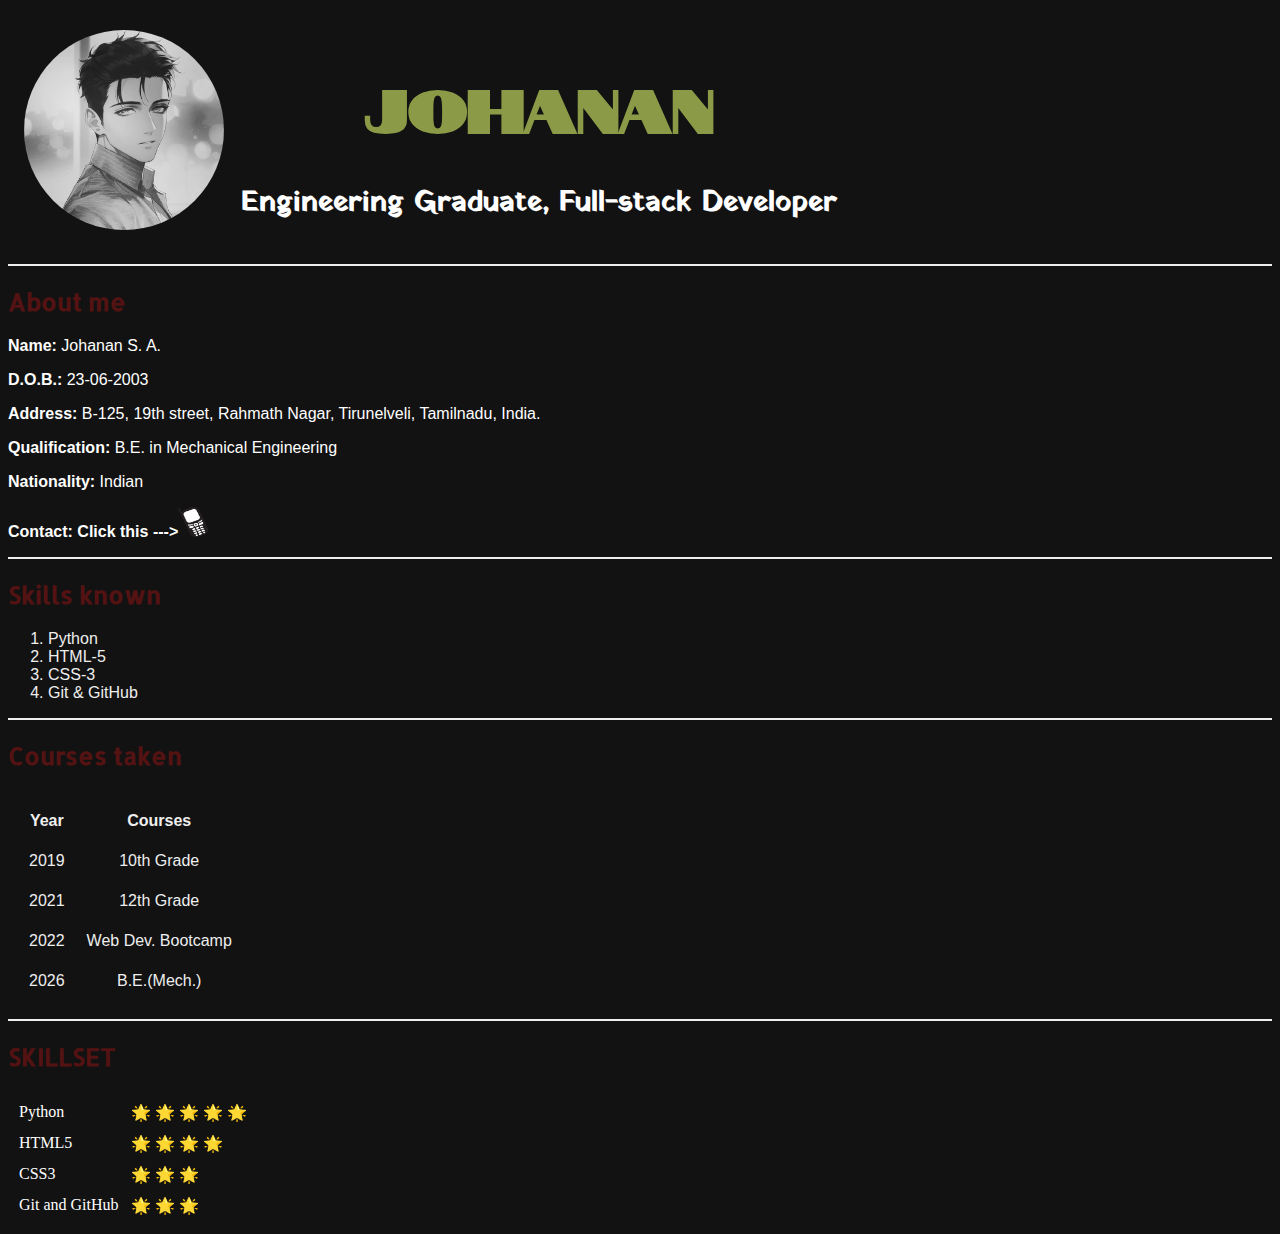
==== index.html @ 36ecdd36 "initial addition of files" ====
<!DOCTYPE html>
<html lang="en">

<head>
  <meta charset="UTF-8" />
  <meta http-equiv="X-UA-Compatible" content="IE=edge" />
  <meta name="viewport" content="width=device-width, initial-scale=1.0" />
  <title>Johanan's Homepage</title>
  <link rel="shortcut icon" href="Pictures/letter-j.png" type="image/x-icon" />

  <link rel="stylesheet" href="styles.css">
</head>

<body>
  <table cellspacing="15px">
    <tr>
      <td>
        <img class="dp-picture" src="Pictures/animatedDP.jpg" alt="Johanan Profile Picture" />
      </td>
      <td class="name-and-data">
        <h1 class="name">JOHANAN</h1>
        <p class="basic-info">
          <em>Engineering Graduate, Full-stack Developer</em>
        </p>
      </td>
    </tr>
  </table>

  <hr />
  <h2>About me</h2>
  <p><strong>Name: </strong>Johanan S. A.</p>
  <p><strong>D.O.B.: </strong>23-06-2003</p>
  <p>
    <strong>Address: </strong>B-125, 19th street, Rahmath Nagar, Tirunelveli,
    Tamilnadu, India.
  </p>
  <p><strong>Qualification: </strong>B.E. in Mechanical Engineering</p>
  <p><strong>Nationality: </strong>Indian</p>
  <p><strong>Contact: Click this ---></strong><a class='contact-link' href="Contacts page/Contacts.html"><img
        class="phone-pic" src="Pictures/phone3.png" alt=""></a></p>
  <hr />
  <h2>Skills known</h2>
  <ol type="1">
    <li>Python</li>
    <li>HTML-5</li>
    <li>CSS-3</li>
    <li>Git & GitHub</li>

  </ol>
  <hr>
  <h2>Courses taken</h2>
  <table cellspacing='20px'>
    <thead>
      <th class="year-col">Year</th>
      <th class="course-col">Courses</th>
    </thead>

    <tbody>
      <tr>
        <td class="year-col">2019</td>
        <td class="course-col">10th Grade</td>
      </tr>

      <tr>
        <td class="year-col">2021</td>
        <td class="course-col">12th Grade</td>
      </tr>

      <tr>
        <td class="year-col">2022</td>
        <td class="course-col">Web Dev. Bootcamp</td>
      </tr>
      <tr>
        <td class="year-col">2026</td>
        <td class="course-col">B.E.(Mech.)</td>

      </tr>
    </tbody>
  </table>

  <hr>

  <h2>SKILLSET</h2>

  <h2></h2>
  <table cellspacing='10px'>
    <tr>
      <td class="skill-b4-stars">Python</td>
      <td class="stars">&#127775; &#127775; &#127775; &#127775; &#127775;</td>
    </tr>
    <tr>
      <td class="skill-b4-stars">HTML5</td>
      <td class="stars">&#127775; &#127775; &#127775; &#127775;</td>
    </tr>
    <tr>
      <td class="skill-b4-stars">CSS3</td>
      <td class="stars">&#127775; &#127775; &#127775;</td>
    </tr>
    <tr>
      <td class="skill-b4-stars">Git and GitHub</td>
      <td class="stars">&#127775; &#127775; &#127775;</td>
    </tr>
  </table>
</body>

</html>
---- styles.css ----
@import url('https://fonts.googleapis.com/css2?family=Allerta+Stencil&family=Bangers&family=Black+Ops+One&family=Boogaloo&family=Bungee+Shade&family=Germania+One&family=Holtwood+One+SC&family=IBM+Plex+Sans:wght@300&family=Jockey+One&family=Kelly+Slab&family=Londrina+Solid:wght@300&family=Ms+Madi&family=Notable&family=Reggae+One&family=Roboto:wght@300&family=Rubik+Iso&family=Rubik+Mono+One&family=Rye&family=Yatra+One&display=swap');


@import url('https://fonts.googleapis.com/css2?family=Rubik+Mono+One&display=swap');

.phone-pic {
  width: 30px;
  height: 30px;
  transition: 0.4s;

}

.phone-pic:hover {
  width: 40px;
  height: 40px;
}

p {
  color: white;
  font-family: 'Lucida Sans', 'Lucida Sans Regular', 'Lucida Grande', 'Lucida Sans Unicode', Geneva, Verdana, sans-serif;
}

.name {
  font-family: 'Notable', sans-serif;
  color: #8B9A46;
  background-clip: text;
  font-size: 60px;
  font-weight: 900;
  transition: 0.5s;
}


.name:hover {
  font-family: 'Notable', sans-serif;
  background-image: url(https://encrypted-tbn0.gstatic.com/images?q=tbn:ANd9GcQYVvu6X9LRYmbOH6unYh3Wu0_8o_nYUd8jGQ&usqp=CAU);
  background-clip: text;
  color: transparent;
  -webkit-background-clip: text;
  font-size: 62px;
  font-weight: 900;

}

body {
  background-color: #121212;
}

hr {
  border-style: solid;
  color: #EEEEEE;

}

h2 {
  font-family: 'Allerta Stencil', sans-serif;
  color: #541212;
  font-weight: bolder;
}

.contact-link {
  color: #EEEEEE;
  text-decoration: none;
  font-family: 'Lucida Sans', 'Lucida Sans Regular', 'Lucida Grande', 'Lucida Sans Unicode', Geneva, Verdana, sans-serif;
}

.dp-picture {
  border-radius: 50%;
  height: 200px;
  /* Modify this according to your need */
  overflow: hidden;
  /* Removing this will break the effects */
  transition: transform .5s, filter .5s ease-in-out;
  filter: grayscale(100%);
}

.dp-picture:hover {
  filter: grayscale(0);
  transform: scale(1.08);
}

.year-col {
  text-align: center;
  color: #EEEEEE;
  font-family: 'Lucida Sans', 'Lucida Sans Regular', 'Lucida Grande', 'Lucida Sans Unicode', Geneva, Verdana, sans-serif;
}

.course-col {
  text-align: center;
  color: #EEEEEE;
  font-family: 'Lucida Sans', 'Lucida Sans Regular', 'Lucida Grande', 'Lucida Sans Unicode', Geneva, Verdana, sans-serif;
}

ol {
  color: #EEEEEE;
  font-family: 'Lucida Sans', 'Lucida Sans Regular', 'Lucida Grande', 'Lucida Sans Unicode', Geneva, Verdana, sans-serif;
}

em {
  font-weight: bolder;
  font-style: normal;
  font-family: Yatra One;
  font-size: 28px;
}

.name-and-data {
  text-align: center;
}

.stars {
  color: goldenrod;
}

.skill-b4-stars {
  color: white;
}
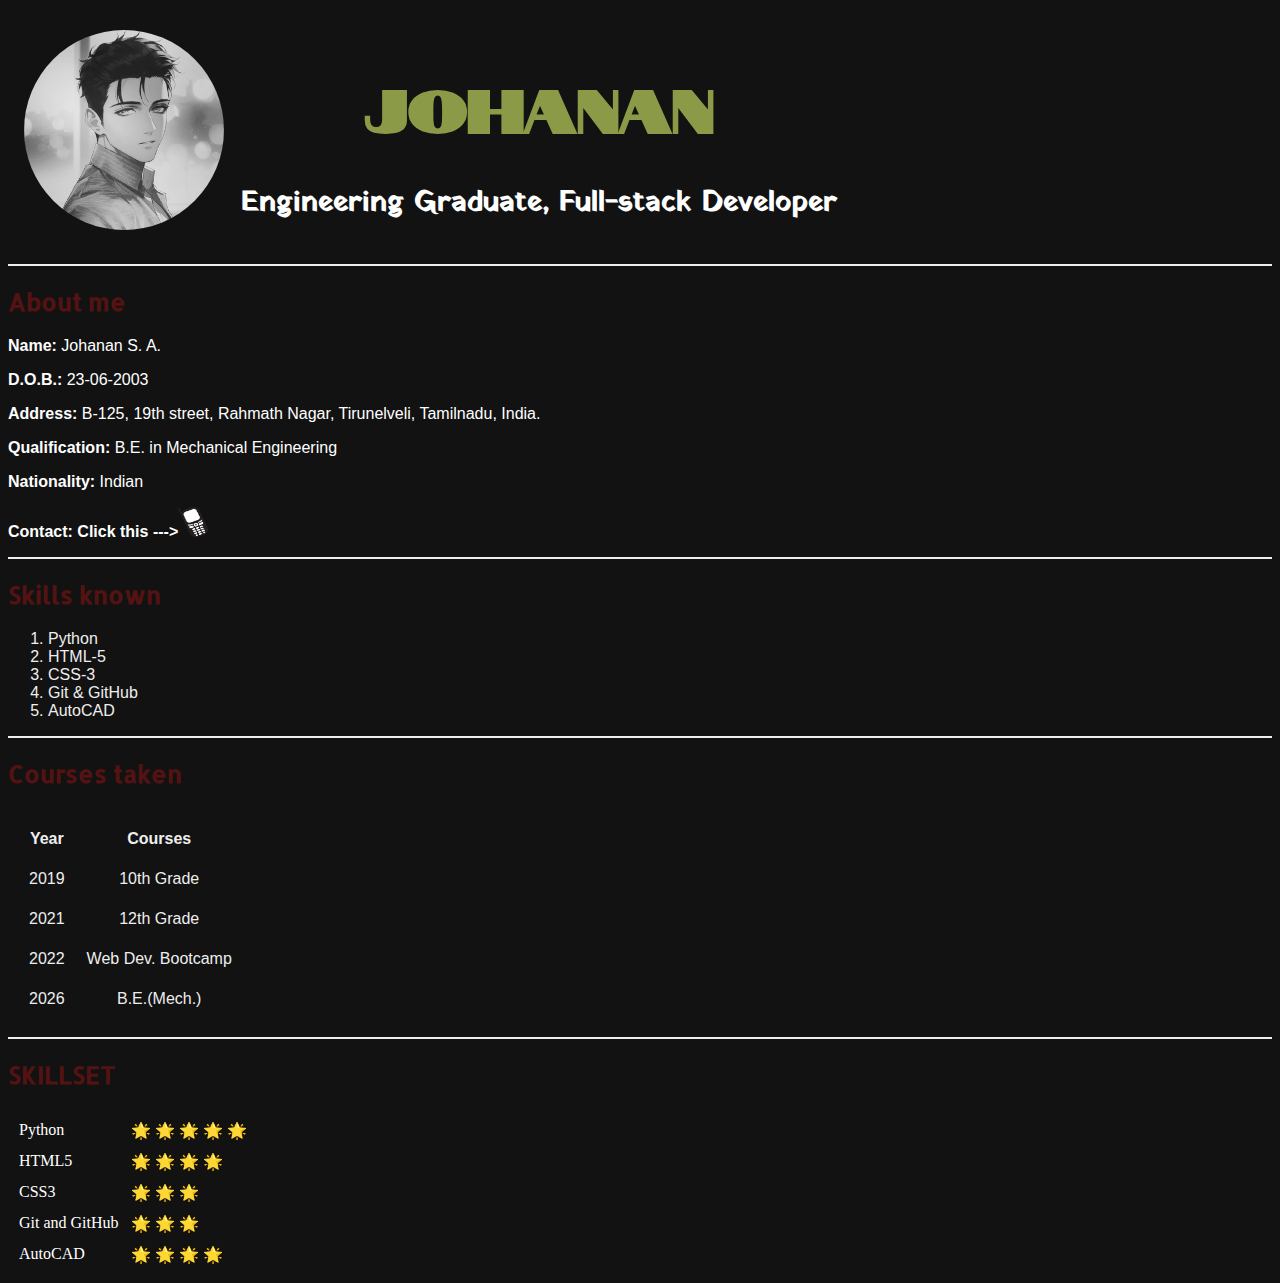
==== commit b326151c: "Update to my "skills known" list" ====
--- a/index.html
+++ b/index.html
@@ -45,6 +45,8 @@
     <li>HTML-5</li>
     <li>CSS-3</li>
     <li>Git & GitHub</li>
+    <li>AutoCAD</li>
+    
 
   </ol>
   <hr>
@@ -100,7 +102,11 @@
       <td class="skill-b4-stars">Git and GitHub</td>
       <td class="stars">&#127775; &#127775; &#127775;</td>
     </tr>
+    <tr>
+      <td class="skill-b4-stars">AutoCAD</td>
+      <td class="stars">&#127775; &#127775; &#127775; &#127775;</td>
+    </tr>
   </table>
 </body>
 
-</html>+</html>
